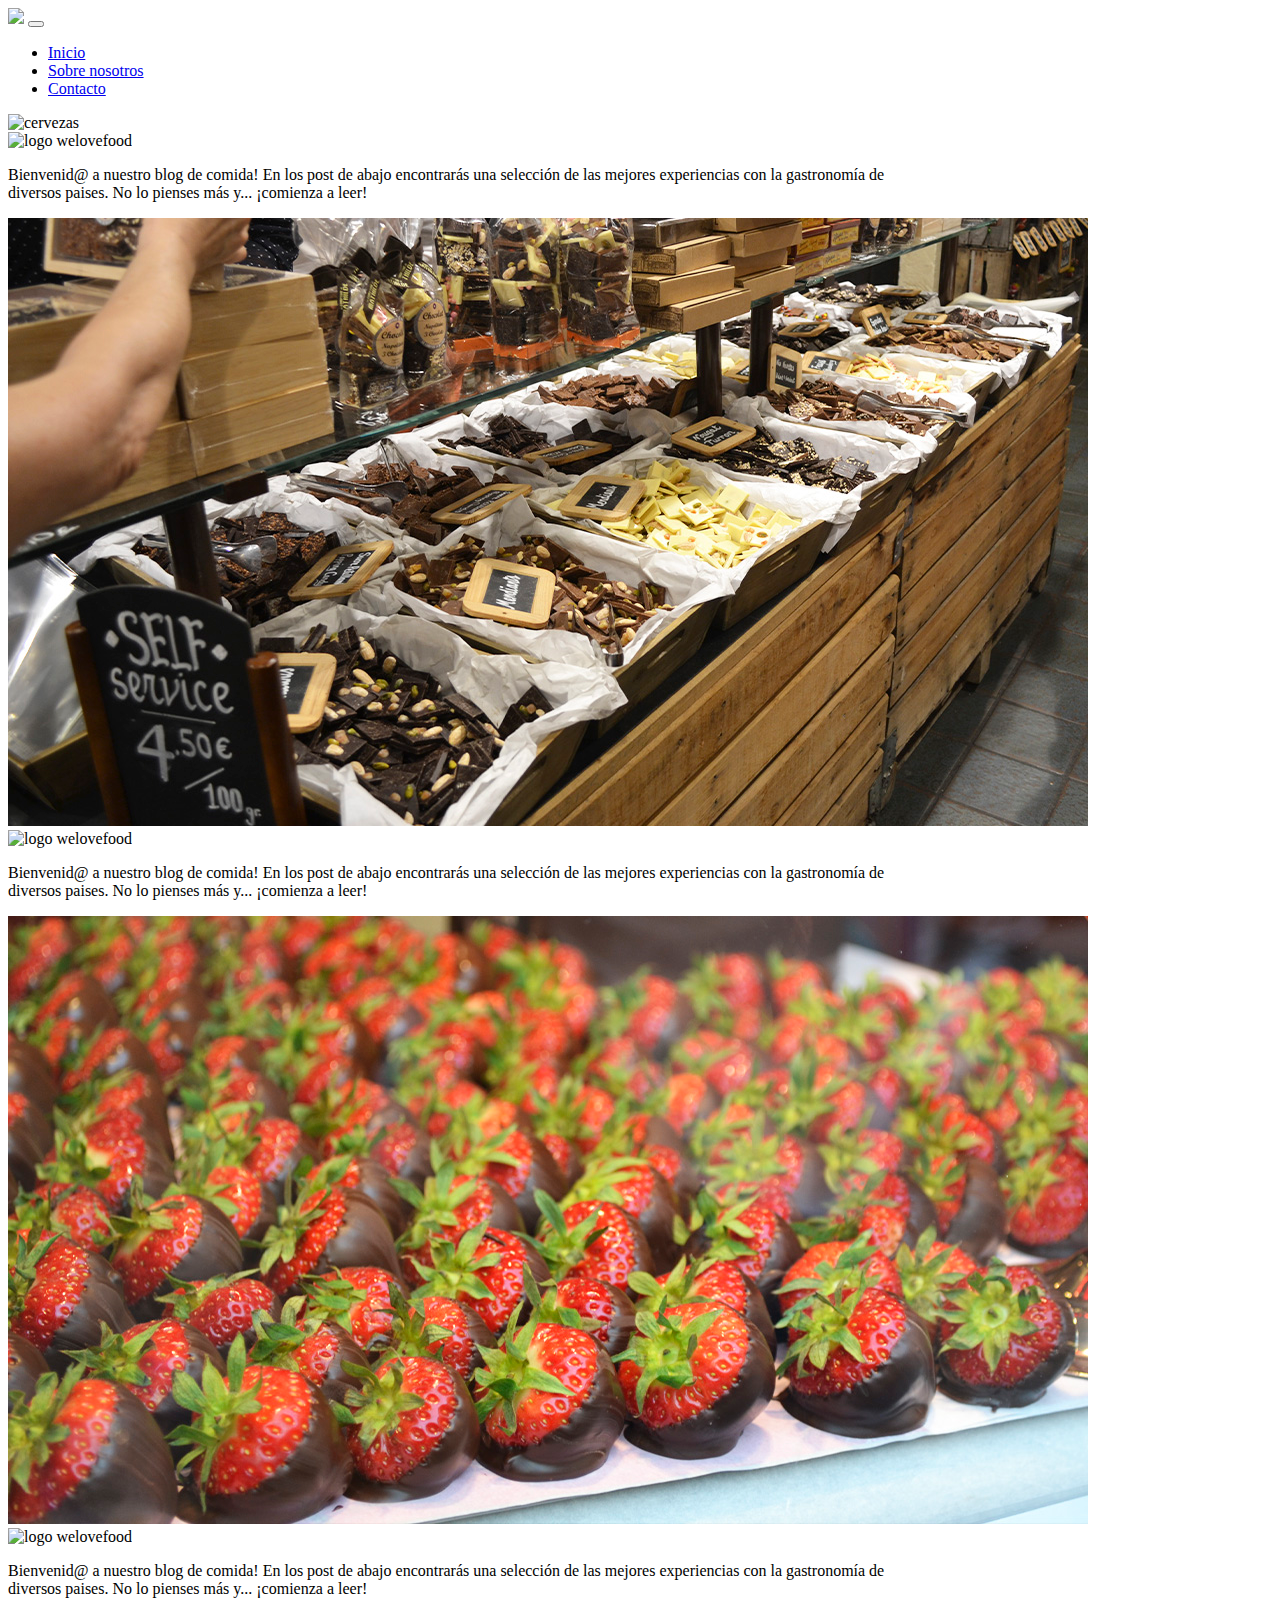
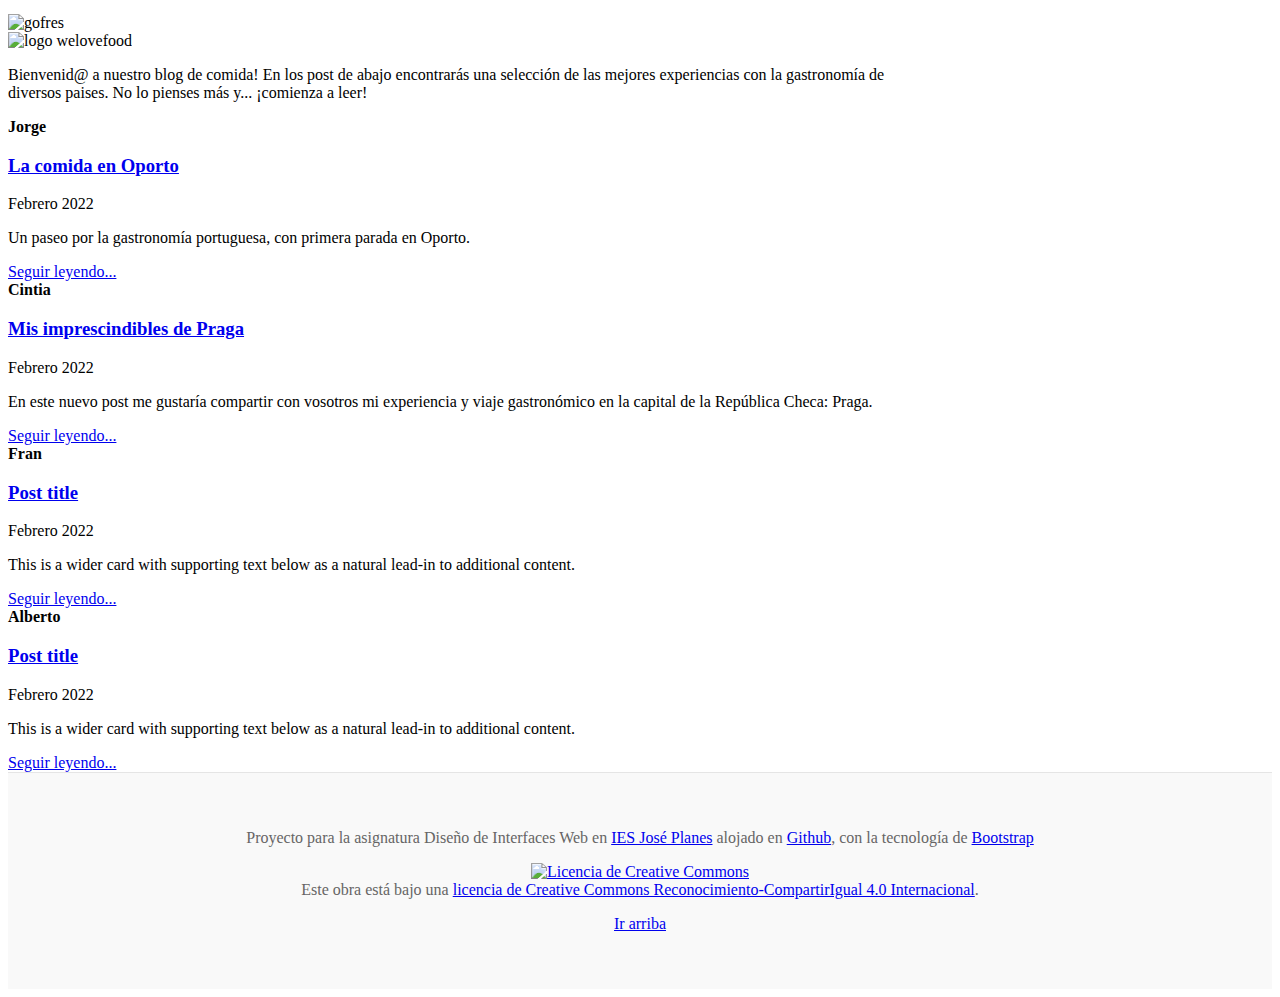
==== index.html @ d5ee6397 "Update index.html" ====
<!DOCTYPE html>
<html lang="es">
  <head>
    <meta charset="UTF-8" />
    <meta http-equiv="X-UA-Compatible" content="IE=edge" />
    <meta name="viewport" content="width=device-width, initial-scale=1.0" />
    <link rel="shortcut icon" href="./favicon.ico" type="image/x-icon" />
    <title>Inicio - We Love Food ❤</title>

    <!-- BOOTSTRAP CSS -->
    <link rel="stylesheet" href="./assets/bootstrap/css/bootstrap.min.css" />

    <!-- BOOSTRAP JS -->
    <script defer src="./assets/bootstrap/js/bootstrap.bundle.min.js"></script>

    <!-- CUSTOM CSS -->
    <link rel="stylesheet" href="./assets/css/style.css" />

    <!-- CUSTOM JS -->
    <script defer src="./assets/js/app.js"></script>
  </head>
  <body>
    <nav class="navbar navbar-expand-lg navbar-light bg-light">
      <div class="container-fluid">
        <a href="./index.html" class="navbar-left mx-2"><img src="./assets/img/minimalist_logo.svg" class="navlogo" /></a>
        <button
          class="navbar-toggler"
          type="button"
          data-bs-toggle="collapse"
          data-bs-target="#navbarSupportedContent"
          aria-controls="navbarSupportedContent"
          aria-expanded="false"
          aria-label="Toggle navigation"
        >
          <span class="navbar-toggler-icon"></span>
        </button>
        <div class="collapse navbar-collapse" id="navbarSupportedContent">
          <ul class="navbar-nav me-auto mb-2 mb-lg-0">
            <li class="nav-item">
              <a class="nav-link active" href="./index.html">Inicio</a>
            </li>
            <li class="nav-item">
              <a class="nav-link" href="./about.html">Sobre nosotros</a>
            </li>
            <li class="nav-item">
              <a class="nav-link" href="./contact.html">Contacto</a>
            </li>
          </ul>
        </div>
      </div>
    </nav>

    <div class="container mt-4">
       <!--CAROUSEL IMÁGENES -->
      <div id="carouselExampleCaptions" class="carousel slide" data-bs-ride="carousel">
        <div class="carousel-inner">
          <div class="carousel-item active">
            <img src="./assets/img/inicio/cervezas.jpg" class="d-block w-100" alt="cervezas">
            <div class="carousel-caption d-none d-md-block text-center">
              <img src="./assets/img/logo_blanco.png" alt="logo welovefood" width="500">
              <p class="text-start">Bienvenid@ a nuestro blog de comida! En los post de abajo encontrarás una selección de las mejores experiencias con la
                gastronomía de diversos paises. No lo pienses más y... ¡comienza a leer!</p>
            </div>
          </div>
          <div class="carousel-item">
            <img src="./assets/img/inicio/chocolate.jpg" class="d-block w-100" alt="chocolate">
            <div class="carousel-caption d-none d-md-block text-start">    
              <img src="./assets/img/logo_blanco.png" alt="logo welovefood" width="500" class="text-center">
              <p>Bienvenid@ a nuestro blog de comida! En los post de abajo encontrarás una selección de las mejores experiencias con la
                gastronomía de diversos paises. No lo pienses más y... ¡comienza a leer!</p>
            </div>
          </div>
          <div class="carousel-item">
            <img src="./assets/img/inicio/fresas.jpg" class="d-block w-100" alt="fresas con chocolate">
            <div class="carousel-caption d-none d-md-block text-start">             
              <img src="./assets/img/logo_blanco.png" alt="logo welovefood" width="500" class="text-center">
              <p>Bienvenid@ a nuestro blog de comida! En los post de abajo encontrarás una selección de las mejores experiencias con la
                gastronomía de diversos paises. No lo pienses más y... ¡comienza a leer!</p>
            </div>
          </div>
          <div class="carousel-item">
            <img src="./assets/img/inicio/gofres.jpg" class="d-block w-100" alt="gofres">
            <div class="carousel-caption d-none d-md-block text-start">
              <img src="./assets/img/logo_blanco.png" alt="logo welovefood" width="500" class="text-center">
              <p>Bienvenid@ a nuestro blog de comida! En los post de abajo encontrarás una selección de las mejores experiencias con la
                gastronomía de diversos paises. No lo pienses más y... ¡comienza a leer!</p>
            </div>
          </div>
        </div>
      </div>

      <div class="row mt-4">
        <div class="col-md-6">
          <div class="card flex-md-row mb-4 box-shadow h-md-250">
            <div class="card-body d-flex flex-column align-items-start">
              <strong class="d-inline-block mb-2 text-primary">Jorge</strong>
              <h3 class="mb-0">
                <a class="text-dark" href="./post-jorge.html">La comida en Oporto</a>
              </h3>
              <div class="mb-1 text-muted">Febrero 2022</div>
              <p class="card-text mb-auto">Un paseo por la gastronomía portuguesa, con primera parada en Oporto.</p>
              <a href="./post-jorge.html">Seguir leyendo...</a>
            </div>
          </div>
        </div>

        <div class="col-md-6">
          <div class="card flex-md-row mb-4 box-shadow h-md-250">
            <div class="card-body d-flex flex-column align-items-start">
              <strong class="d-inline-block mb-2 text-primary">Cintia</strong>
              <h3 class="mb-0">
                <a class="text-dark" href="./post-cintia.html">Mis imprescindibles de Praga</a>
              </h3>
              <div class="mb-1 text-muted">Febrero 2022</div>
              <p class="card-text mb-auto">
                 En este nuevo post me gustaría compartir con vosotros mi experiencia y viaje gastronómico en la capital de la República Checa: Praga. 
              </p>
              <a href="./post-cintia.html">Seguir leyendo...</a>
            </div>
          </div>
        </div>

        <div class="col-md-6">
          <div class="card flex-md-row mb-4 box-shadow h-md-250">
            <div class="card-body d-flex flex-column align-items-start">
              <strong class="d-inline-block mb-2 text-primary">Fran</strong>
              <h3 class="mb-0">
                <a class="text-dark" href="./post-template.html">Post title</a>
              </h3>
              <div class="mb-1 text-muted">Febrero 2022</div>
              <p class="card-text mb-auto">
                This is a wider card with supporting text below as a natural lead-in to additional content.
              </p>
              <a href="./post-template.html">Seguir leyendo...</a>
            </div>
          </div>
        </div>

        <div class="col-md-6">
          <div class="card flex-md-row mb-4 box-shadow h-md-250">
            <div class="card-body d-flex flex-column align-items-start">
              <strong class="d-inline-block mb-2 text-primary">Alberto</strong>
              <h3 class="mb-0">
                <a class="text-dark" href="./post-template.html">Post title</a>
              </h3>
              <div class="mb-1 text-muted">Febrero 2022</div>
              <p class="card-text mb-auto">
                This is a wider card with supporting text below as a natural lead-in to additional content.
              </p>
              <a href="./post-template.html">Seguir leyendo...</a>
            </div>
          </div>
        </div>
      </div>
    </div>

    <footer class="blog-footer mt-4">
      <p>
        Proyecto para la asignatura Diseño de Interfaces Web en
        <a href="https://www.iesjoseplanes.es/">IES José Planes</a> alojado en
        <a href="https://github.com/jorgegomezcarrillo/proyecto-design/">Github</a>, con la tecnología de
        <a href="https://getbootstrap.com/">Bootstrap</a>
      </p>
      <p>
        <a rel="license" href="http://creativecommons.org/licenses/by-sa/4.0/"
          ><img
            alt="Licencia de Creative Commons"
            style="border-width: 0"
            src="https://i.creativecommons.org/l/by-sa/4.0/80x15.png" /></a
        ><br />Este obra está bajo una
        <a rel="license" href="http://creativecommons.org/licenses/by-sa/4.0/"
          >licencia de Creative Commons Reconocimiento-CompartirIgual 4.0 Internacional</a
        >.
      </p>
      <p>
        <a href="#">Ir arriba</a>
      </p>
    </footer>
  </body>
</html>
---- assets/css/style.css ----
.container {
  width: 900px;
}

.jumbotron {
  padding: 4rem 2rem;
  background-color: #e9ecef;
}

.blog-footer {
  padding: 2.5rem 0;
  color: #666565;
  text-align: center;
  background-color: #f9f9f9;
  border-top: 0.05rem solid #e5e5e5;
}

.map-container {
  overflow: hidden;
  padding-bottom: 56.25%;
  position: relative;
  height: 0;
}
.map-container iframe {
  left: 0;
  top: 0;
  height: 100%;
  width: 100%;
  position: absolute;
}

.img-post {
  display: block;
  margin-left: auto;
  margin-right: auto;
  width: 100%;
  margin-top: 1.2em;
  margin-bottom: 1.2em;
}
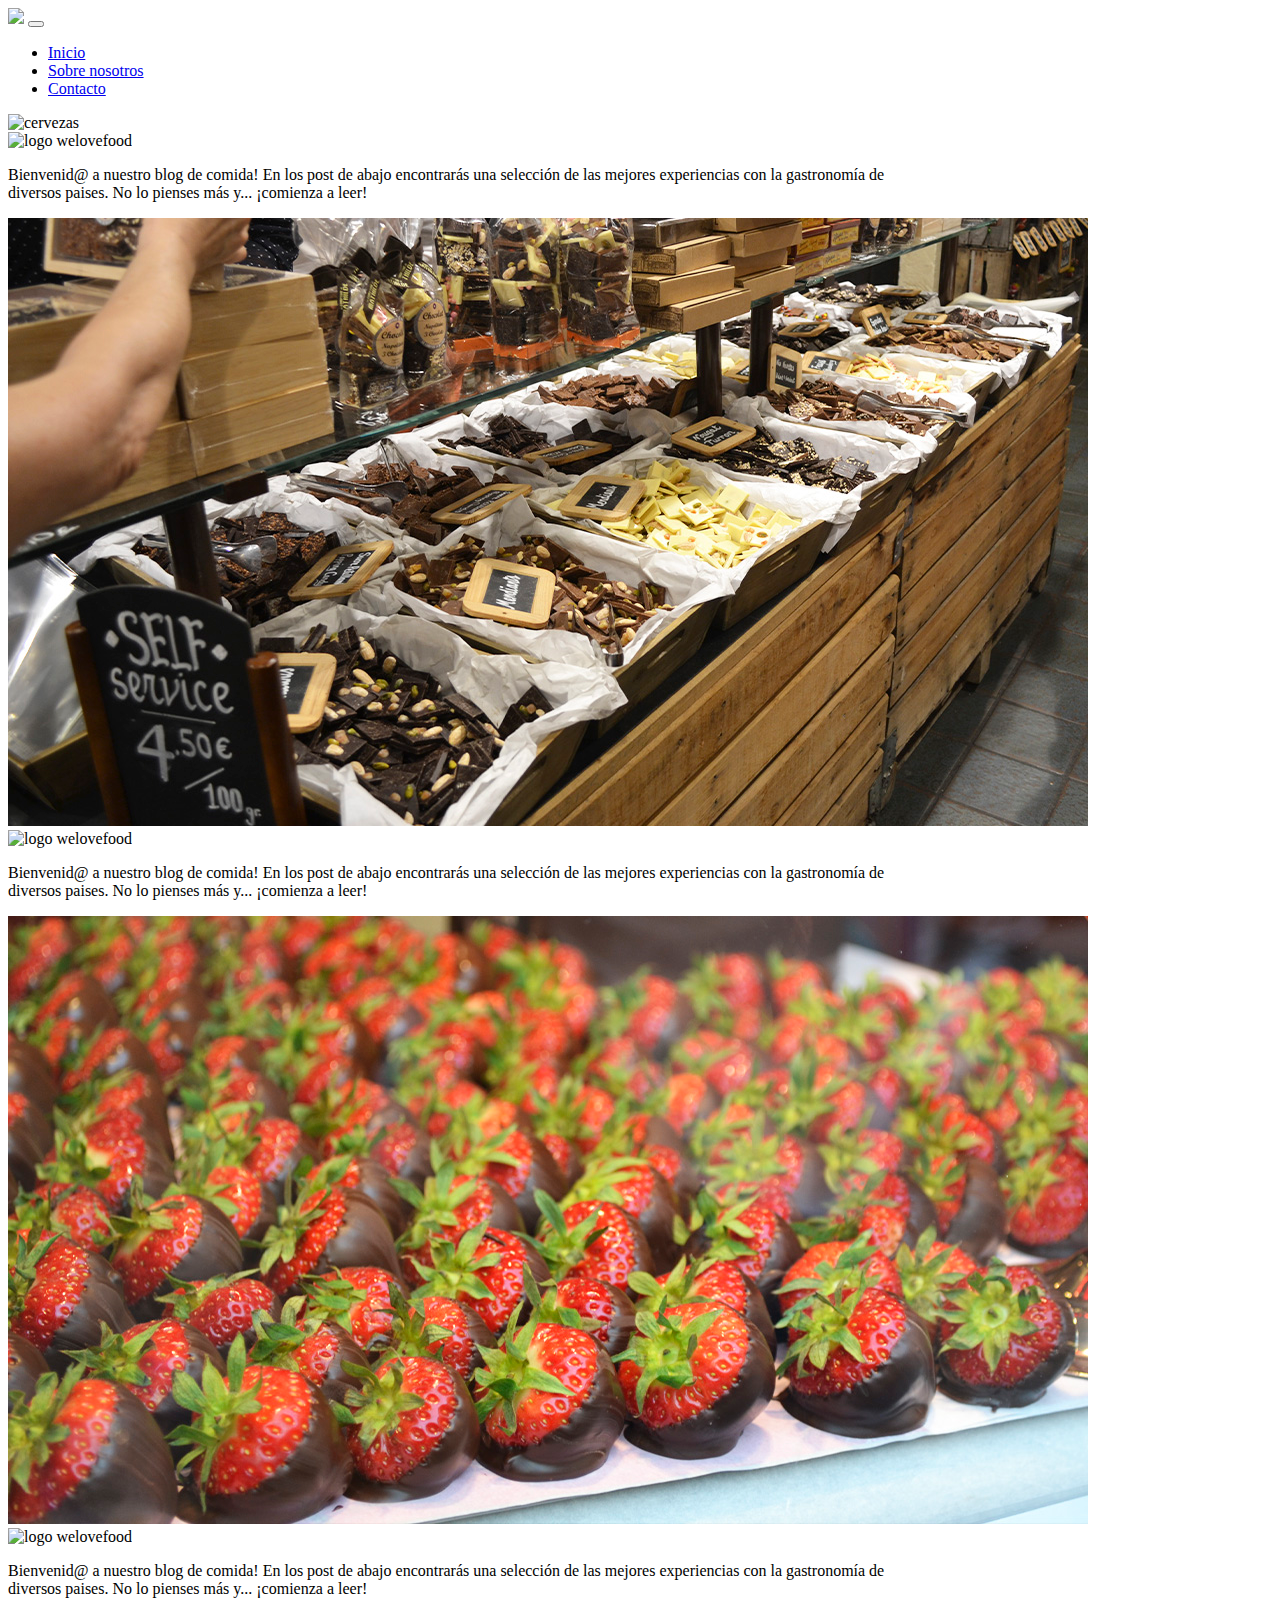
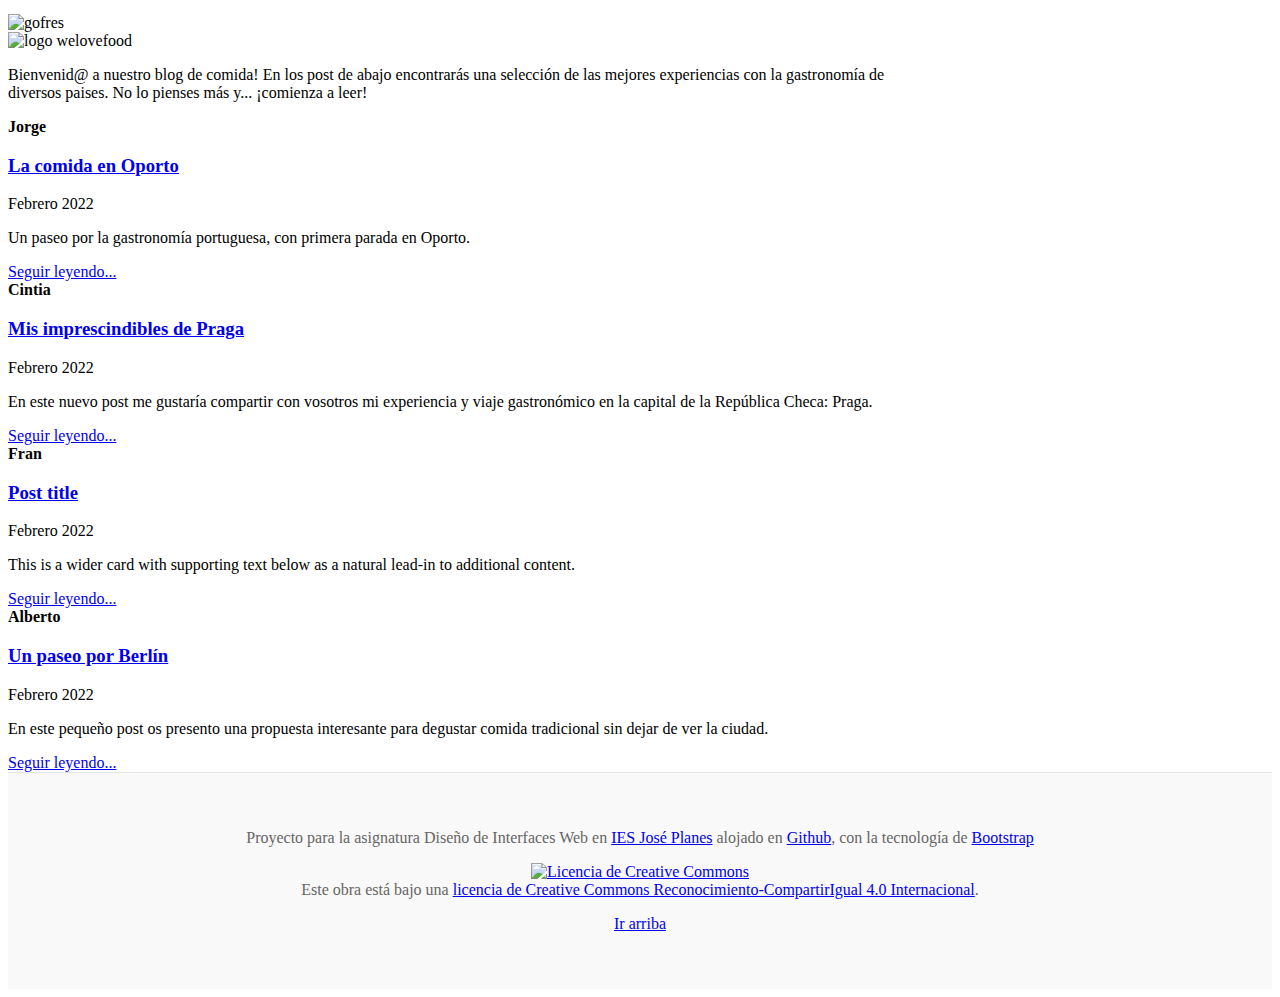
==== commit e633839f: "Update index.html" ====
--- a/index.html
+++ b/index.html
@@ -64,25 +64,25 @@
           </div>
           <div class="carousel-item">
             <img src="./assets/img/inicio/chocolate.jpg" class="d-block w-100" alt="chocolate">
-            <div class="carousel-caption d-none d-md-block text-start">    
+            <div class="carousel-caption d-none d-md-block text-center">    
               <img src="./assets/img/logo_blanco.png" alt="logo welovefood" width="500" class="text-center">
-              <p>Bienvenid@ a nuestro blog de comida! En los post de abajo encontrarás una selección de las mejores experiencias con la
+              <p class="text-start">Bienvenid@ a nuestro blog de comida! En los post de abajo encontrarás una selección de las mejores experiencias con la
                 gastronomía de diversos paises. No lo pienses más y... ¡comienza a leer!</p>
             </div>
           </div>
           <div class="carousel-item">
             <img src="./assets/img/inicio/fresas.jpg" class="d-block w-100" alt="fresas con chocolate">
-            <div class="carousel-caption d-none d-md-block text-start">             
+            <div class="carousel-caption d-none d-md-block text-center">             
               <img src="./assets/img/logo_blanco.png" alt="logo welovefood" width="500" class="text-center">
-              <p>Bienvenid@ a nuestro blog de comida! En los post de abajo encontrarás una selección de las mejores experiencias con la
+              <p class="text-start">Bienvenid@ a nuestro blog de comida! En los post de abajo encontrarás una selección de las mejores experiencias con la
                 gastronomía de diversos paises. No lo pienses más y... ¡comienza a leer!</p>
             </div>
           </div>
           <div class="carousel-item">
             <img src="./assets/img/inicio/gofres.jpg" class="d-block w-100" alt="gofres">
-            <div class="carousel-caption d-none d-md-block text-start">
+            <div class="carousel-caption d-none d-md-block text-center">
               <img src="./assets/img/logo_blanco.png" alt="logo welovefood" width="500" class="text-center">
-              <p>Bienvenid@ a nuestro blog de comida! En los post de abajo encontrarás una selección de las mejores experiencias con la
+              <p class="text-start">Bienvenid@ a nuestro blog de comida! En los post de abajo encontrarás una selección de las mejores experiencias con la
                 gastronomía de diversos paises. No lo pienses más y... ¡comienza a leer!</p>
             </div>
           </div>
@@ -141,13 +141,13 @@
             <div class="card-body d-flex flex-column align-items-start">
               <strong class="d-inline-block mb-2 text-primary">Alberto</strong>
               <h3 class="mb-0">
-                <a class="text-dark" href="./post-template.html">Post title</a>
+                <a class="text-dark" href="./post-alberto.html">Un paseo por Berlín</a>
               </h3>
               <div class="mb-1 text-muted">Febrero 2022</div>
               <p class="card-text mb-auto">
-                This is a wider card with supporting text below as a natural lead-in to additional content.
+               En este pequeño post os presento una propuesta interesante para degustar comida tradicional sin dejar de ver la ciudad.
               </p>
-              <a href="./post-template.html">Seguir leyendo...</a>
+              <a href="./post-alberto.html">Seguir leyendo...</a>
             </div>
           </div>
         </div>
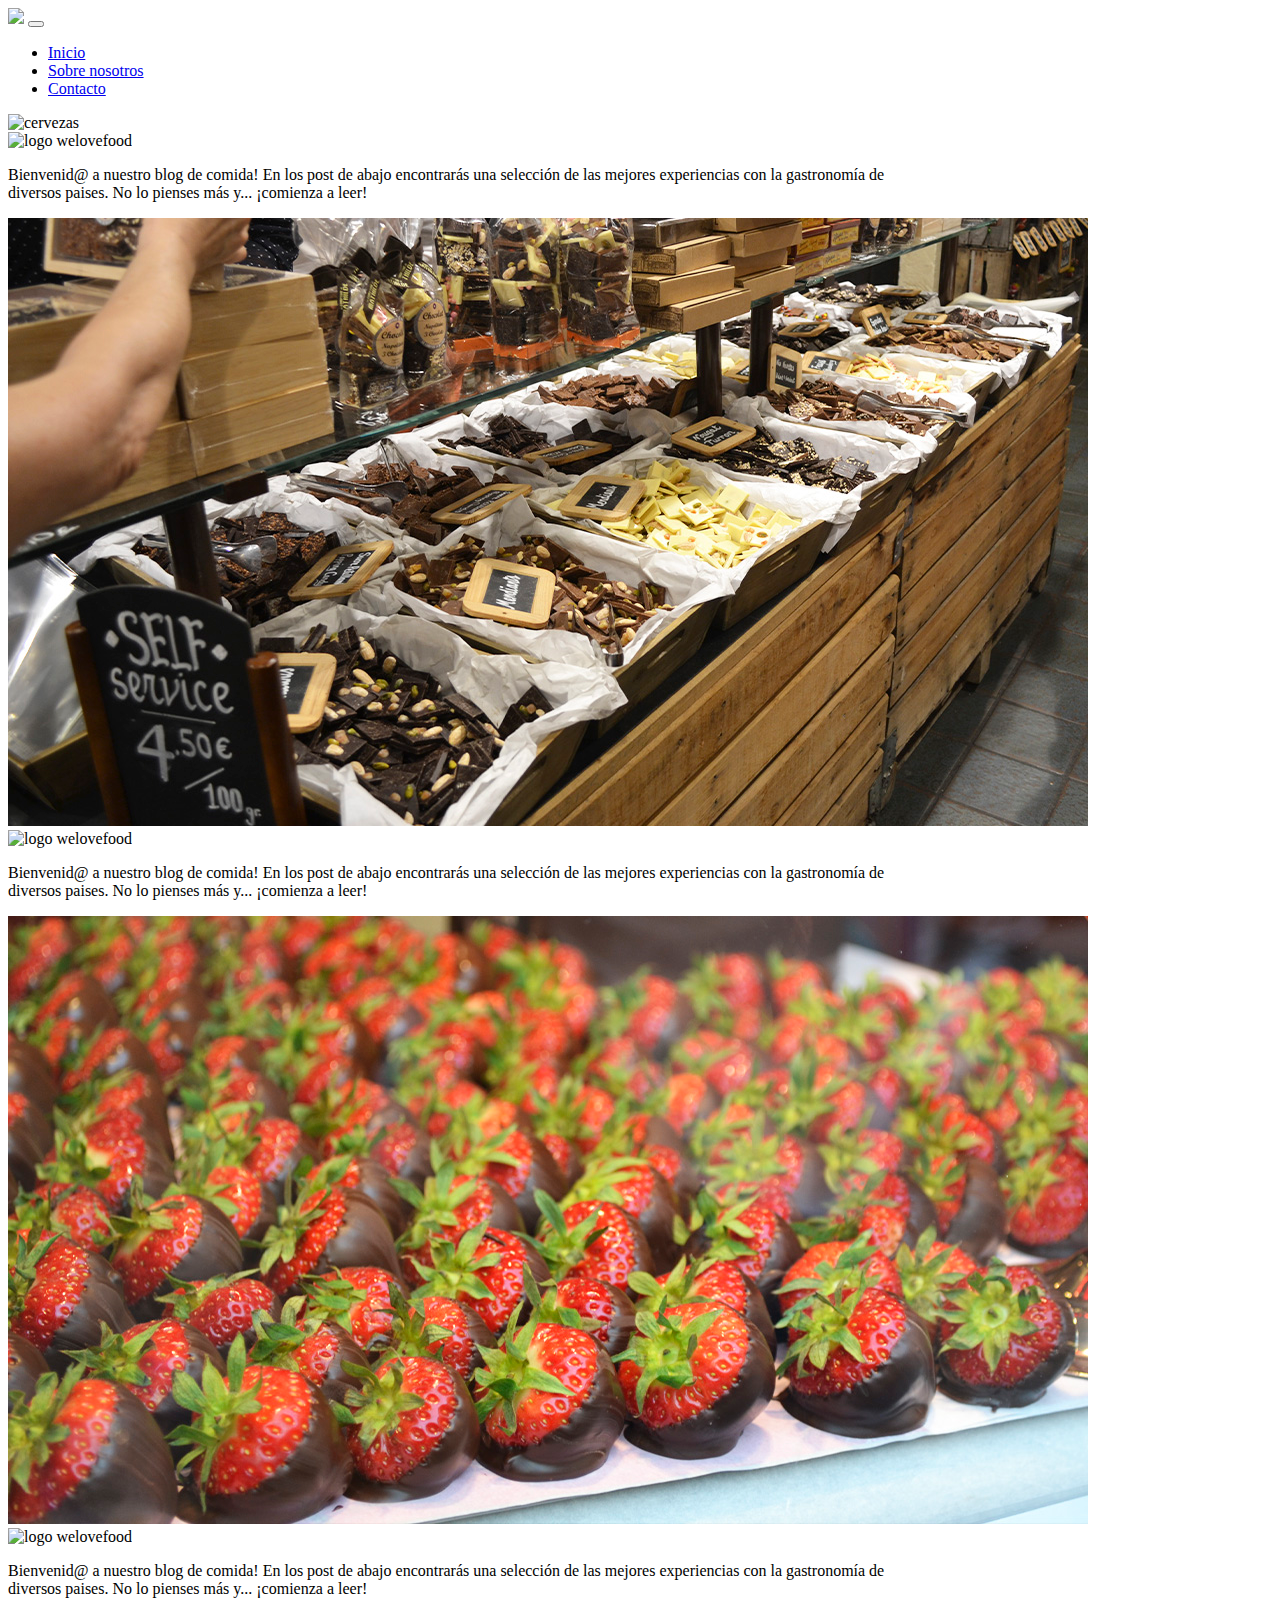
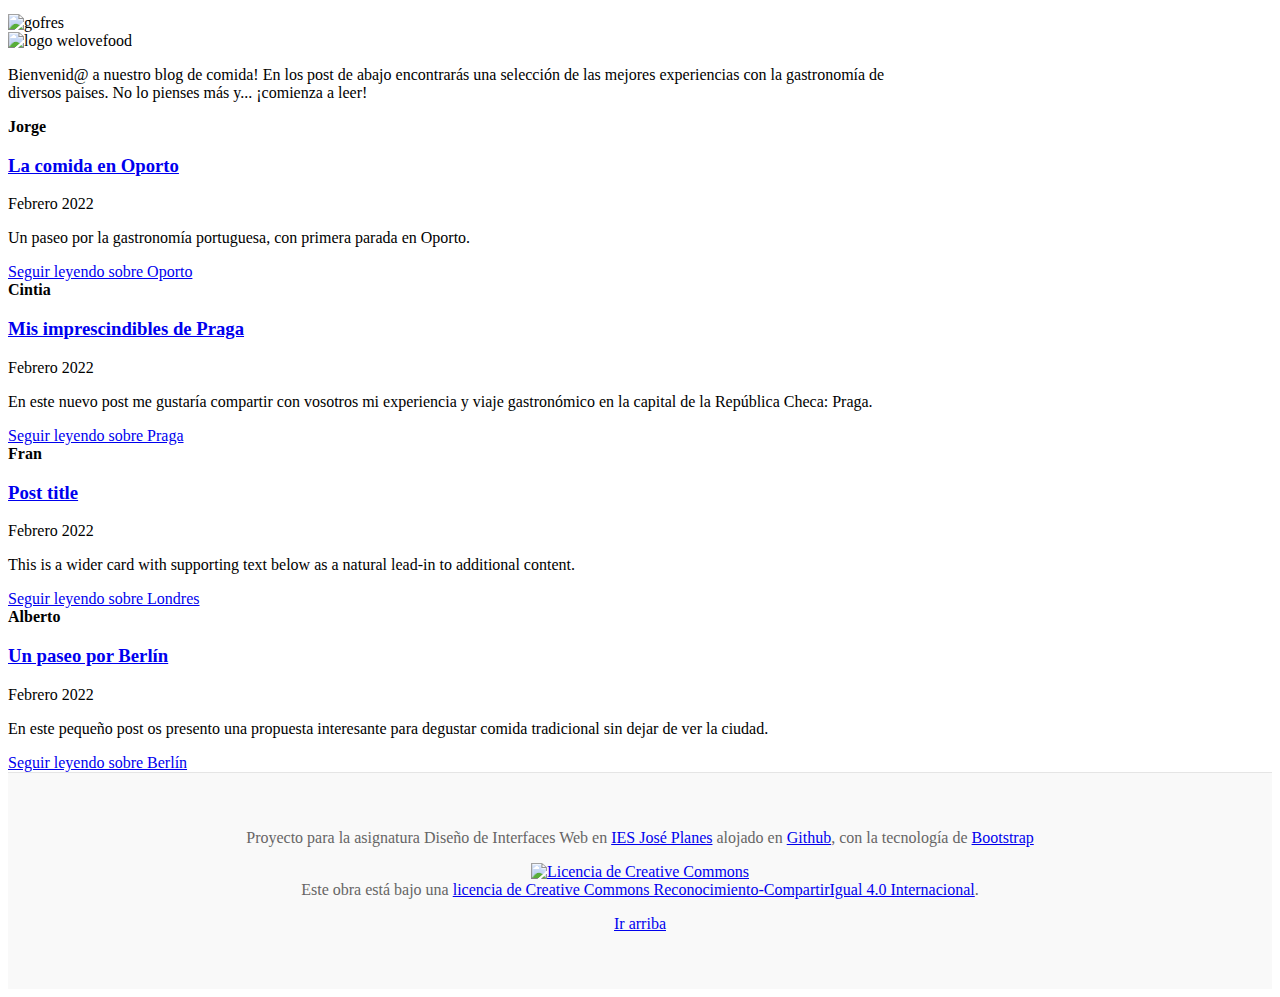
==== commit 84402daa: "Update index.html" ====
--- a/index.html
+++ b/index.html
@@ -99,7 +99,7 @@
               </h3>
               <div class="mb-1 text-muted">Febrero 2022</div>
               <p class="card-text mb-auto">Un paseo por la gastronomía portuguesa, con primera parada en Oporto.</p>
-              <a href="./post-jorge.html">Seguir leyendo...</a>
+              <a href="./post-jorge.html">Seguir leyendo sobre Oporto</a>
             </div>
           </div>
         </div>
@@ -115,7 +115,7 @@
               <p class="card-text mb-auto">
                  En este nuevo post me gustaría compartir con vosotros mi experiencia y viaje gastronómico en la capital de la República Checa: Praga. 
               </p>
-              <a href="./post-cintia.html">Seguir leyendo...</a>
+              <a href="./post-cintia.html">Seguir leyendo sobre Praga</a>
             </div>
           </div>
         </div>
@@ -131,7 +131,7 @@
               <p class="card-text mb-auto">
                 This is a wider card with supporting text below as a natural lead-in to additional content.
               </p>
-              <a href="./post-template.html">Seguir leyendo...</a>
+              <a href="./post-template.html">Seguir leyendo sobre Londres</a>
             </div>
           </div>
         </div>
@@ -147,7 +147,7 @@
               <p class="card-text mb-auto">
                En este pequeño post os presento una propuesta interesante para degustar comida tradicional sin dejar de ver la ciudad.
               </p>
-              <a href="./post-alberto.html">Seguir leyendo...</a>
+              <a href="./post-alberto.html">Seguir leyendo sobre Berlín</a>
             </div>
           </div>
         </div>
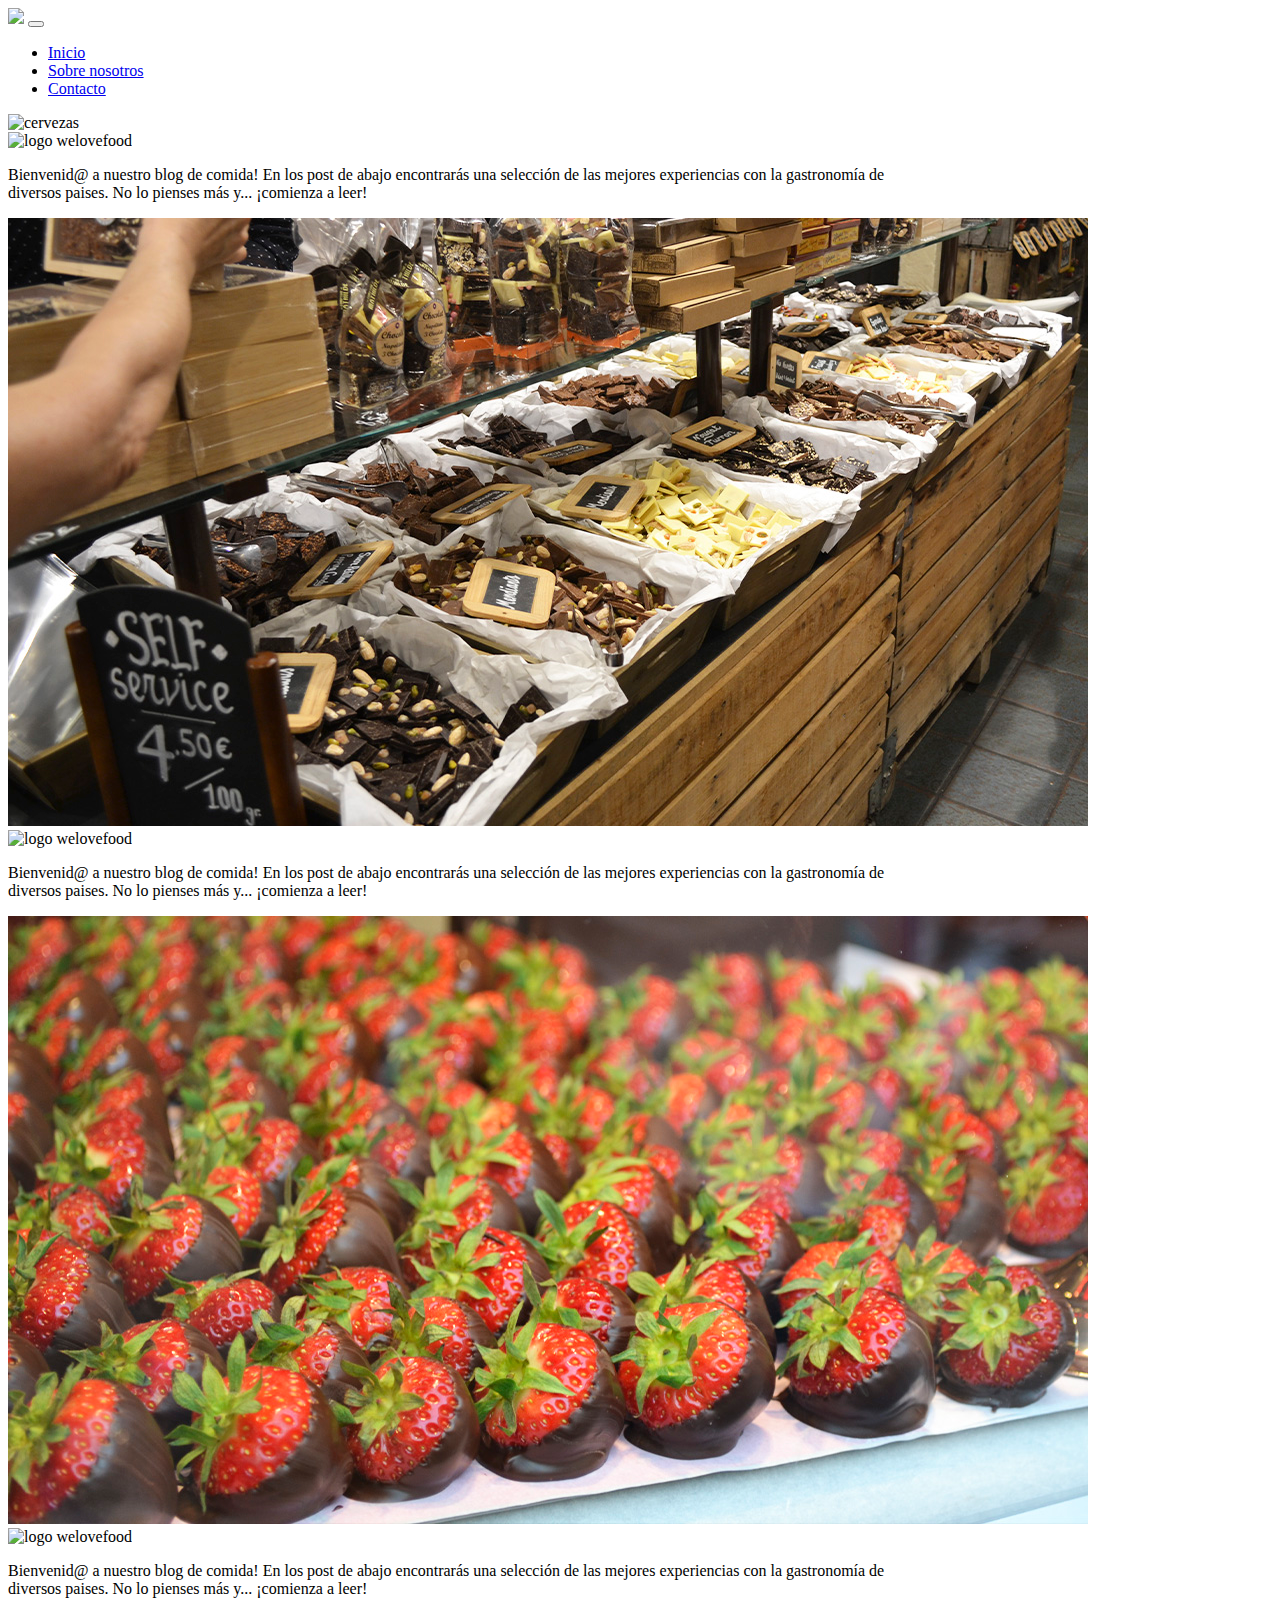
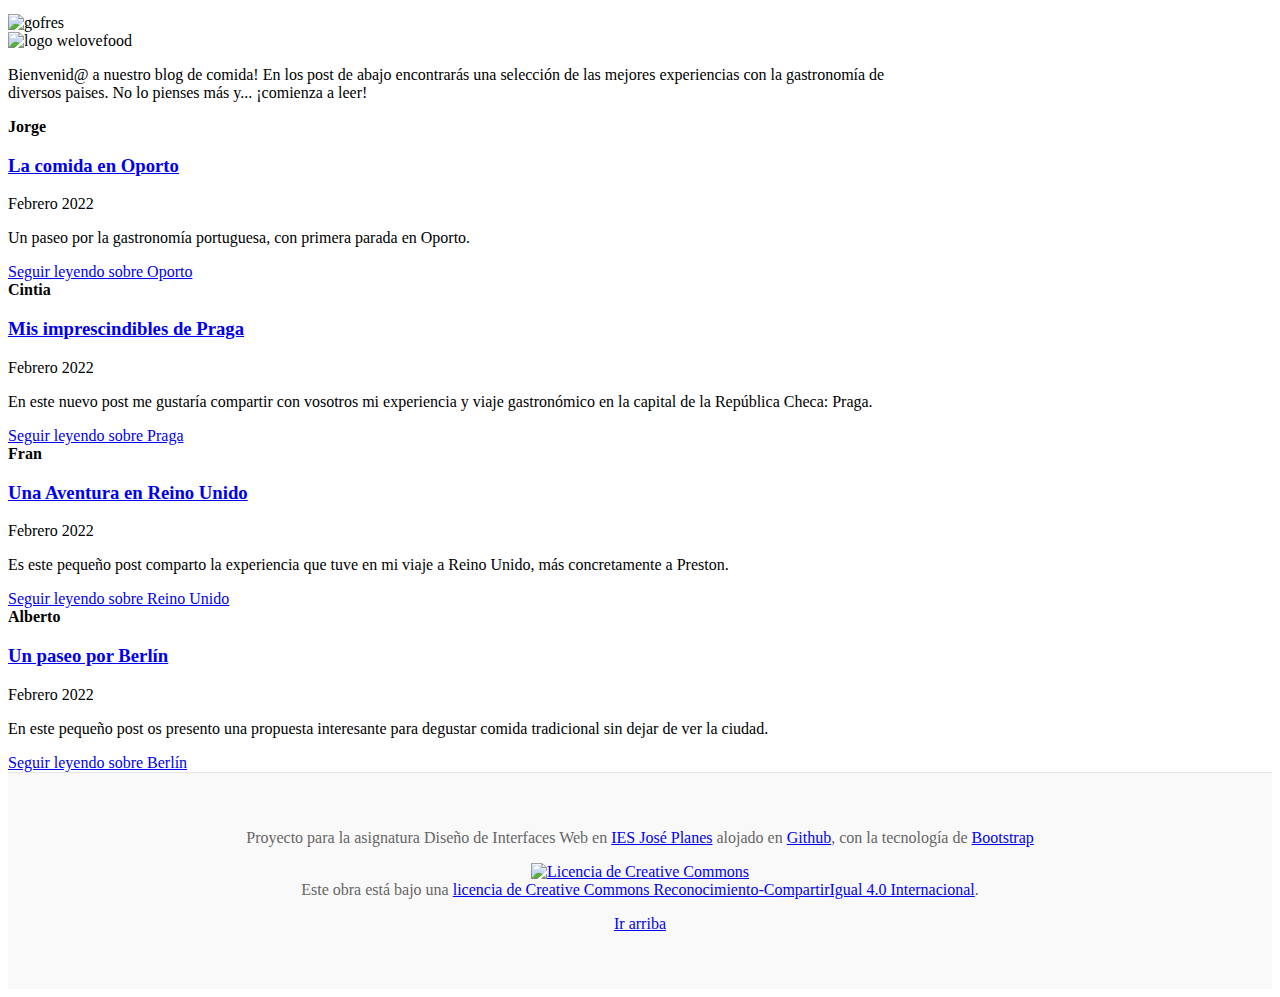
==== commit 46988e79: "Update index.html" ====
--- a/index.html
+++ b/index.html
@@ -125,13 +125,13 @@
             <div class="card-body d-flex flex-column align-items-start">
               <strong class="d-inline-block mb-2 text-primary">Fran</strong>
               <h3 class="mb-0">
-                <a class="text-dark" href="./post-template.html">Post title</a>
+                <a class="text-dark" href="./post-template.html">Una Aventura en Reino Unido</a>
               </h3>
               <div class="mb-1 text-muted">Febrero 2022</div>
               <p class="card-text mb-auto">
-                This is a wider card with supporting text below as a natural lead-in to additional content.
+                Es este pequeño post comparto la experiencia que tuve en mi viaje a Reino Unido, más concretamente a Preston.
               </p>
-              <a href="./post-template.html">Seguir leyendo sobre Londres</a>
+              <a href="./post-template.html">Seguir leyendo sobre Reino Unido</a>
             </div>
           </div>
         </div>
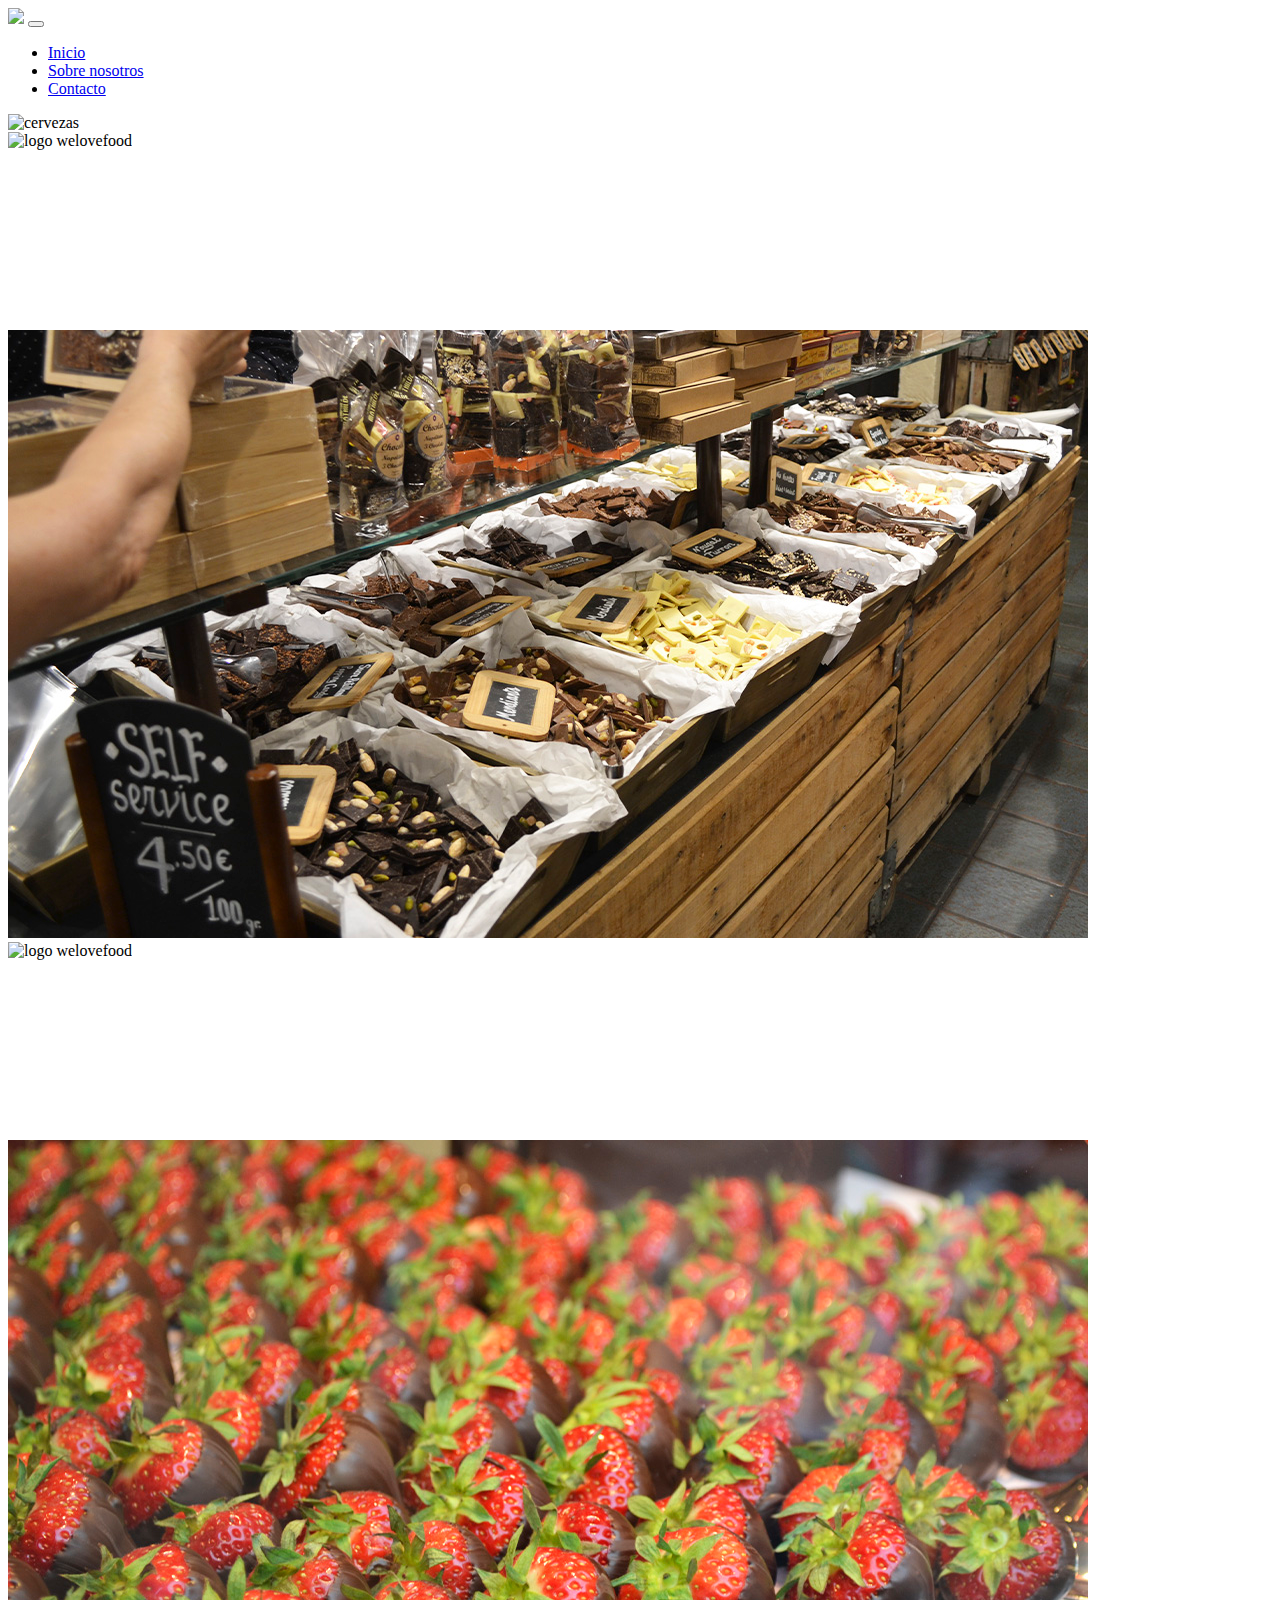
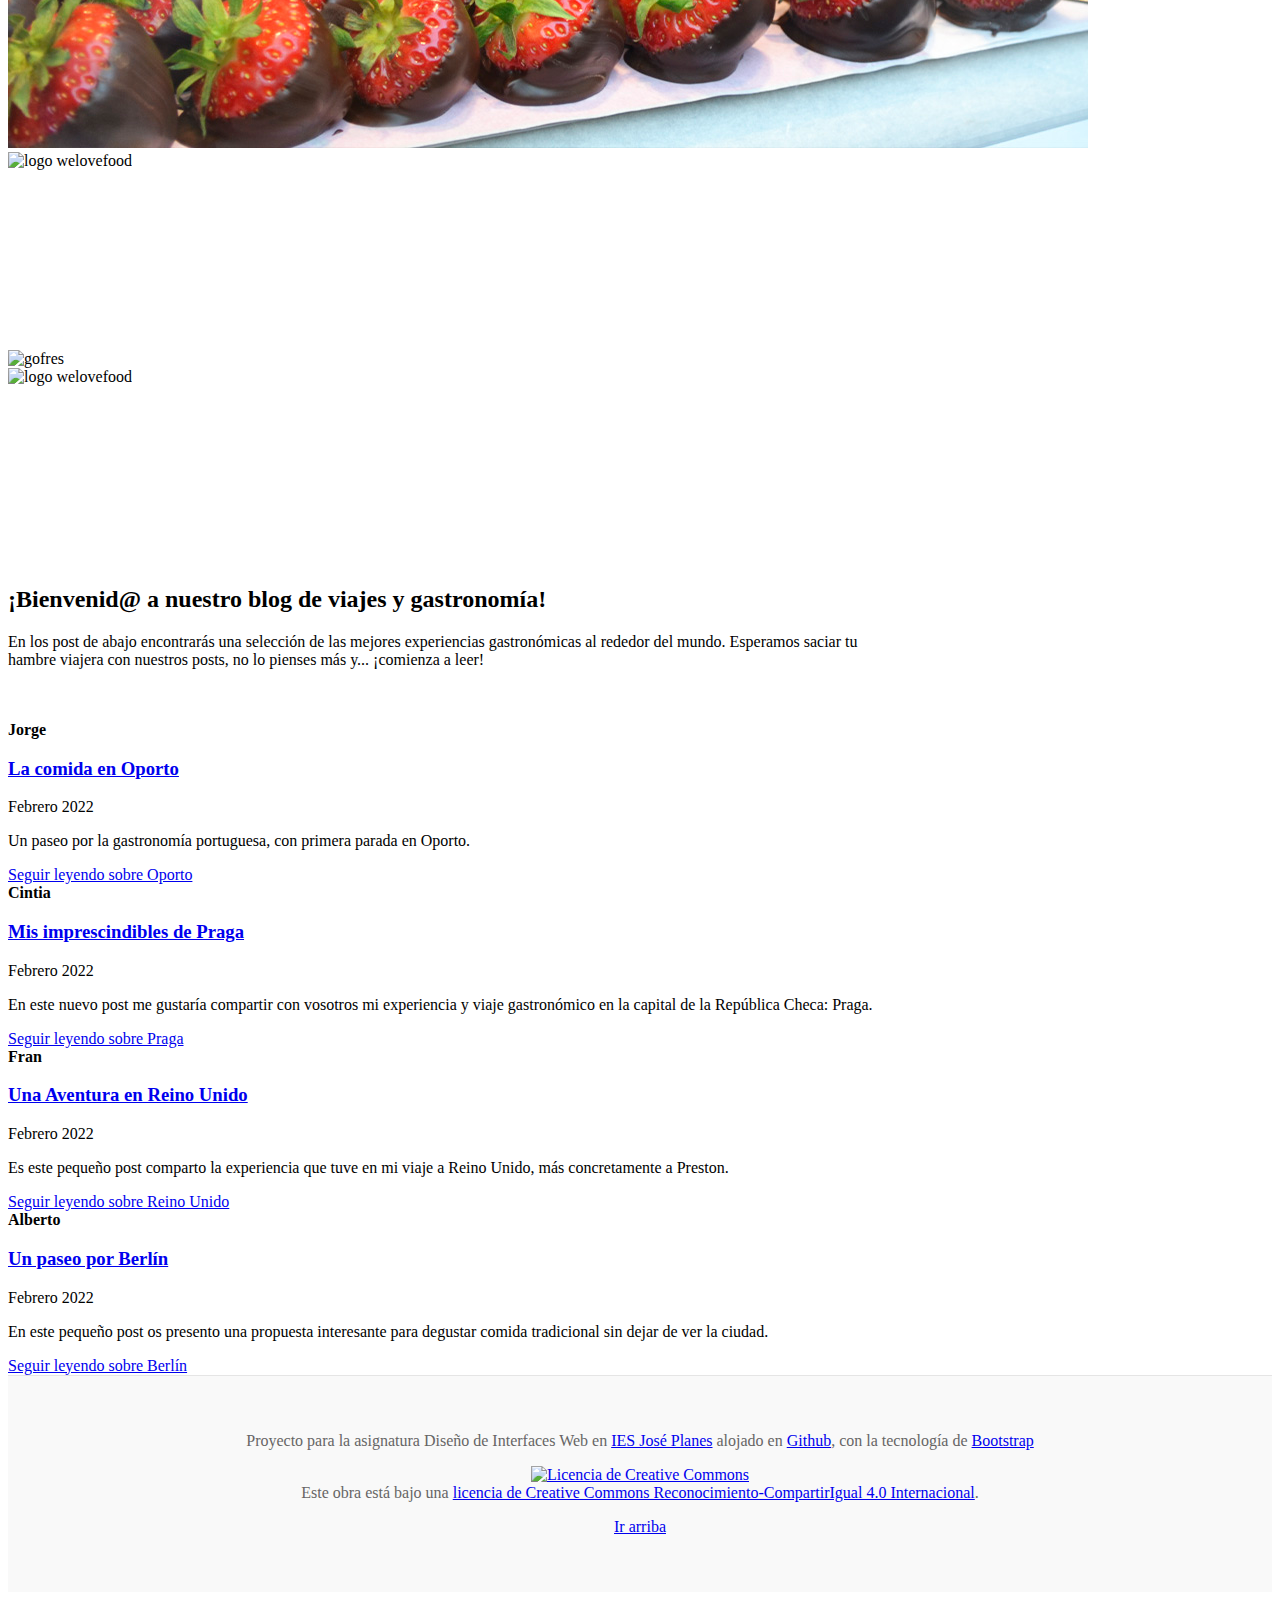
==== commit 2b7c366c: "Add files via upload" ====
--- a/index.html
+++ b/index.html
@@ -56,38 +56,39 @@
         <div class="carousel-inner">
           <div class="carousel-item active">
             <img src="./assets/img/inicio/cervezas.jpg" class="d-block w-100" alt="cervezas">
-            <div class="carousel-caption d-none d-md-block text-center">
-              <img src="./assets/img/logo_blanco.png" alt="logo welovefood" width="500">
-              <p class="text-start">Bienvenid@ a nuestro blog de comida! En los post de abajo encontrarás una selección de las mejores experiencias con la
-                gastronomía de diversos paises. No lo pienses más y... ¡comienza a leer!</p>
+            <div class="carousel-caption text-center ">
+              <img src="./assets/img/logo_blanco.png" alt="logo welovefood" width="500" style="margin-bottom: 20%;">
             </div>
           </div>
           <div class="carousel-item">
             <img src="./assets/img/inicio/chocolate.jpg" class="d-block w-100" alt="chocolate">
             <div class="carousel-caption d-none d-md-block text-center">    
-              <img src="./assets/img/logo_blanco.png" alt="logo welovefood" width="500" class="text-center">
-              <p class="text-start">Bienvenid@ a nuestro blog de comida! En los post de abajo encontrarás una selección de las mejores experiencias con la
-                gastronomía de diversos paises. No lo pienses más y... ¡comienza a leer!</p>
+              <img src="./assets/img/logo_blanco.png" alt="logo welovefood" width="500" class="text-center" style="margin-bottom: 20%;">
             </div>
           </div>
           <div class="carousel-item">
             <img src="./assets/img/inicio/fresas.jpg" class="d-block w-100" alt="fresas con chocolate">
             <div class="carousel-caption d-none d-md-block text-center">             
-              <img src="./assets/img/logo_blanco.png" alt="logo welovefood" width="500" class="text-center">
-              <p class="text-start">Bienvenid@ a nuestro blog de comida! En los post de abajo encontrarás una selección de las mejores experiencias con la
-                gastronomía de diversos paises. No lo pienses más y... ¡comienza a leer!</p>
+              <img src="./assets/img/logo_blanco.png" alt="logo welovefood" width="500" class="text-center" style="margin-bottom: 20%;">
             </div>
           </div>
           <div class="carousel-item">
             <img src="./assets/img/inicio/gofres.jpg" class="d-block w-100" alt="gofres">
             <div class="carousel-caption d-none d-md-block text-center">
-              <img src="./assets/img/logo_blanco.png" alt="logo welovefood" width="500" class="text-center">
-              <p class="text-start">Bienvenid@ a nuestro blog de comida! En los post de abajo encontrarás una selección de las mejores experiencias con la
-                gastronomía de diversos paises. No lo pienses más y... ¡comienza a leer!</p>
+              <img src="./assets/img/logo_blanco.png" alt="logo welovefood" width="500" class="text-center" style="margin-bottom: 20%;">
             </div>
           </div>
         </div>
       </div>
+
+      <div class="container text-center mt-5 ">
+        <h2> ¡Bienvenid@ a nuestro blog de viajes y gastronomía!</h2>
+        <p class="text-center">
+         En los post de abajo encontrarás una selección de las mejores experiencias gastronómicas al rededor del mundo. Esperamos saciar tu hambre viajera con nuestros posts, no lo pienses más y... ¡comienza a leer!          
+        </p>
+      </div>
+      
+      <br><br>
 
       <div class="row mt-4">
         <div class="col-md-6">
@@ -125,13 +126,13 @@
             <div class="card-body d-flex flex-column align-items-start">
               <strong class="d-inline-block mb-2 text-primary">Fran</strong>
               <h3 class="mb-0">
-                <a class="text-dark" href="./post-template.html">Una Aventura en Reino Unido</a>
+                <a class="text-dark" href="./post-fran.html">Una Aventura en Reino Unido</a>
               </h3>
               <div class="mb-1 text-muted">Febrero 2022</div>
               <p class="card-text mb-auto">
                 Es este pequeño post comparto la experiencia que tuve en mi viaje a Reino Unido, más concretamente a Preston.
               </p>
-              <a href="./post-template.html">Seguir leyendo sobre Reino Unido</a>
+              <a href="./post-fran.html">Seguir leyendo sobre Reino Unido</a>
             </div>
           </div>
         </div>
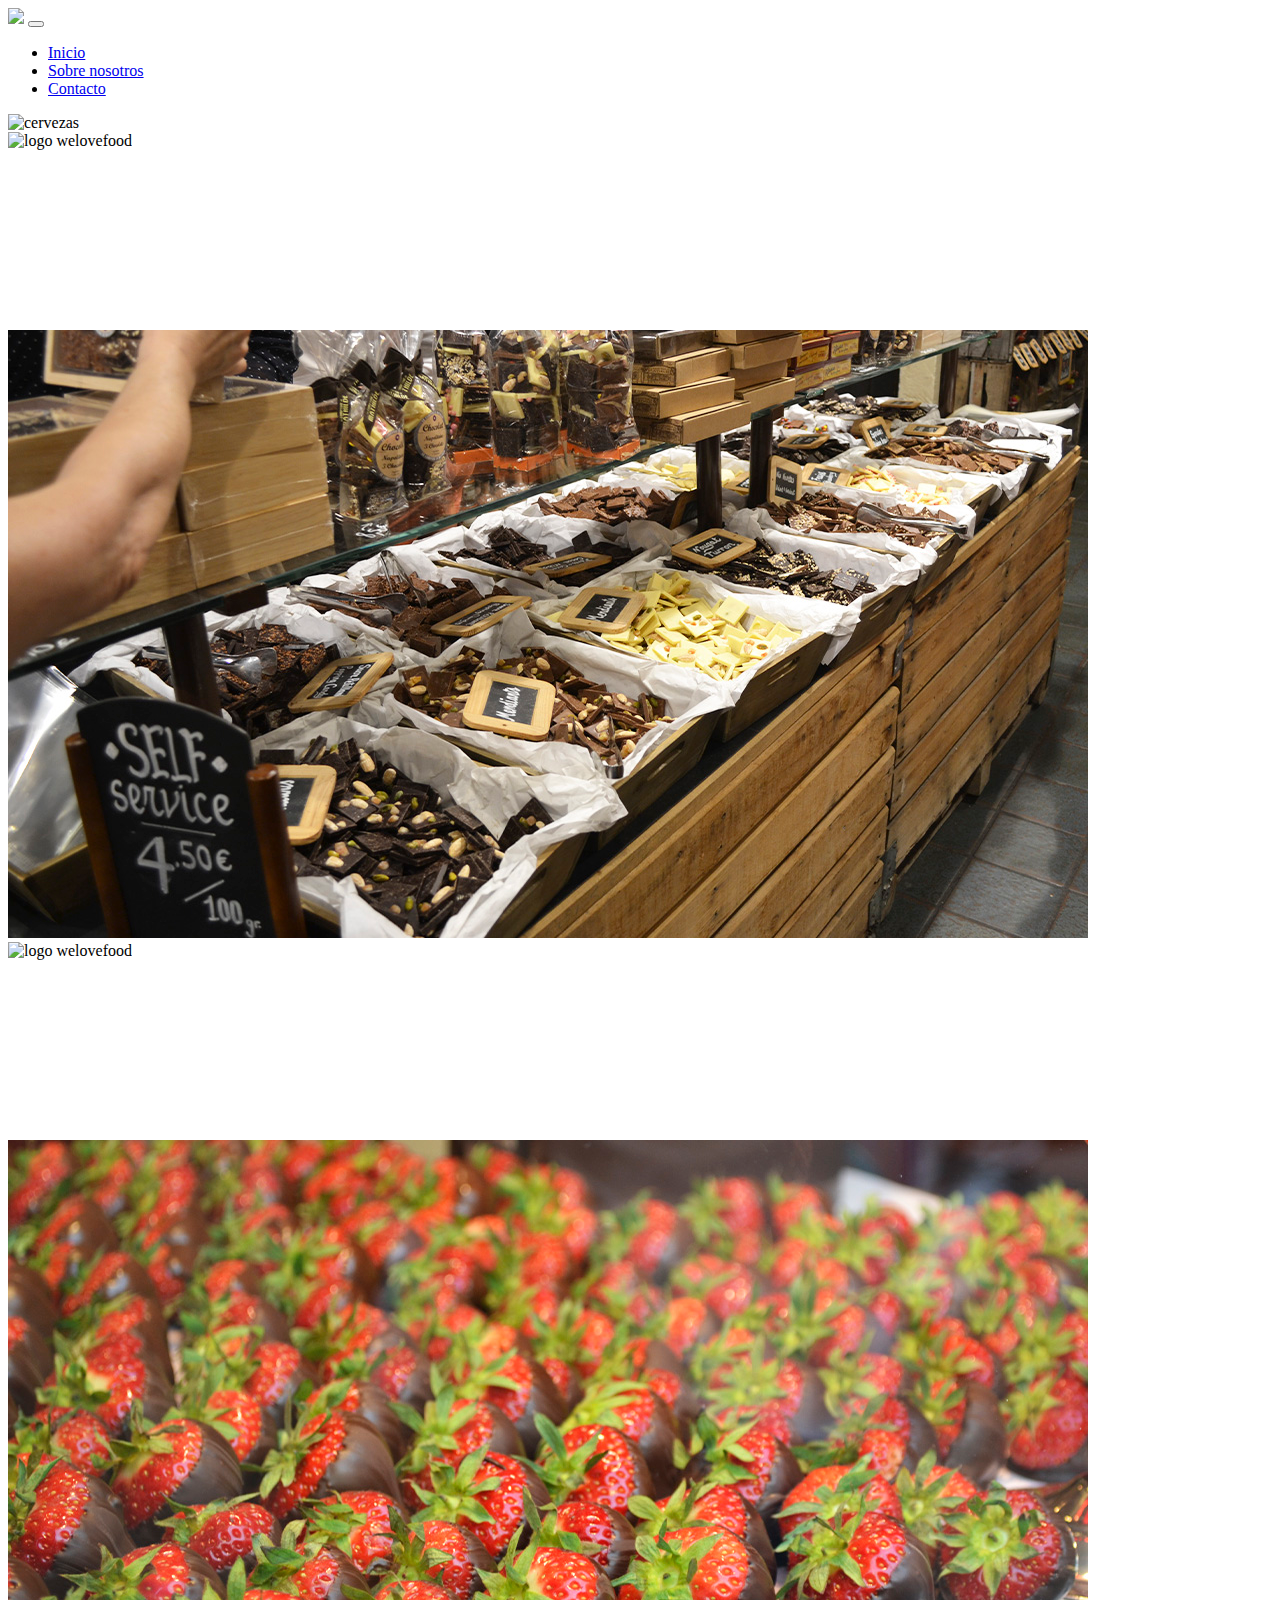
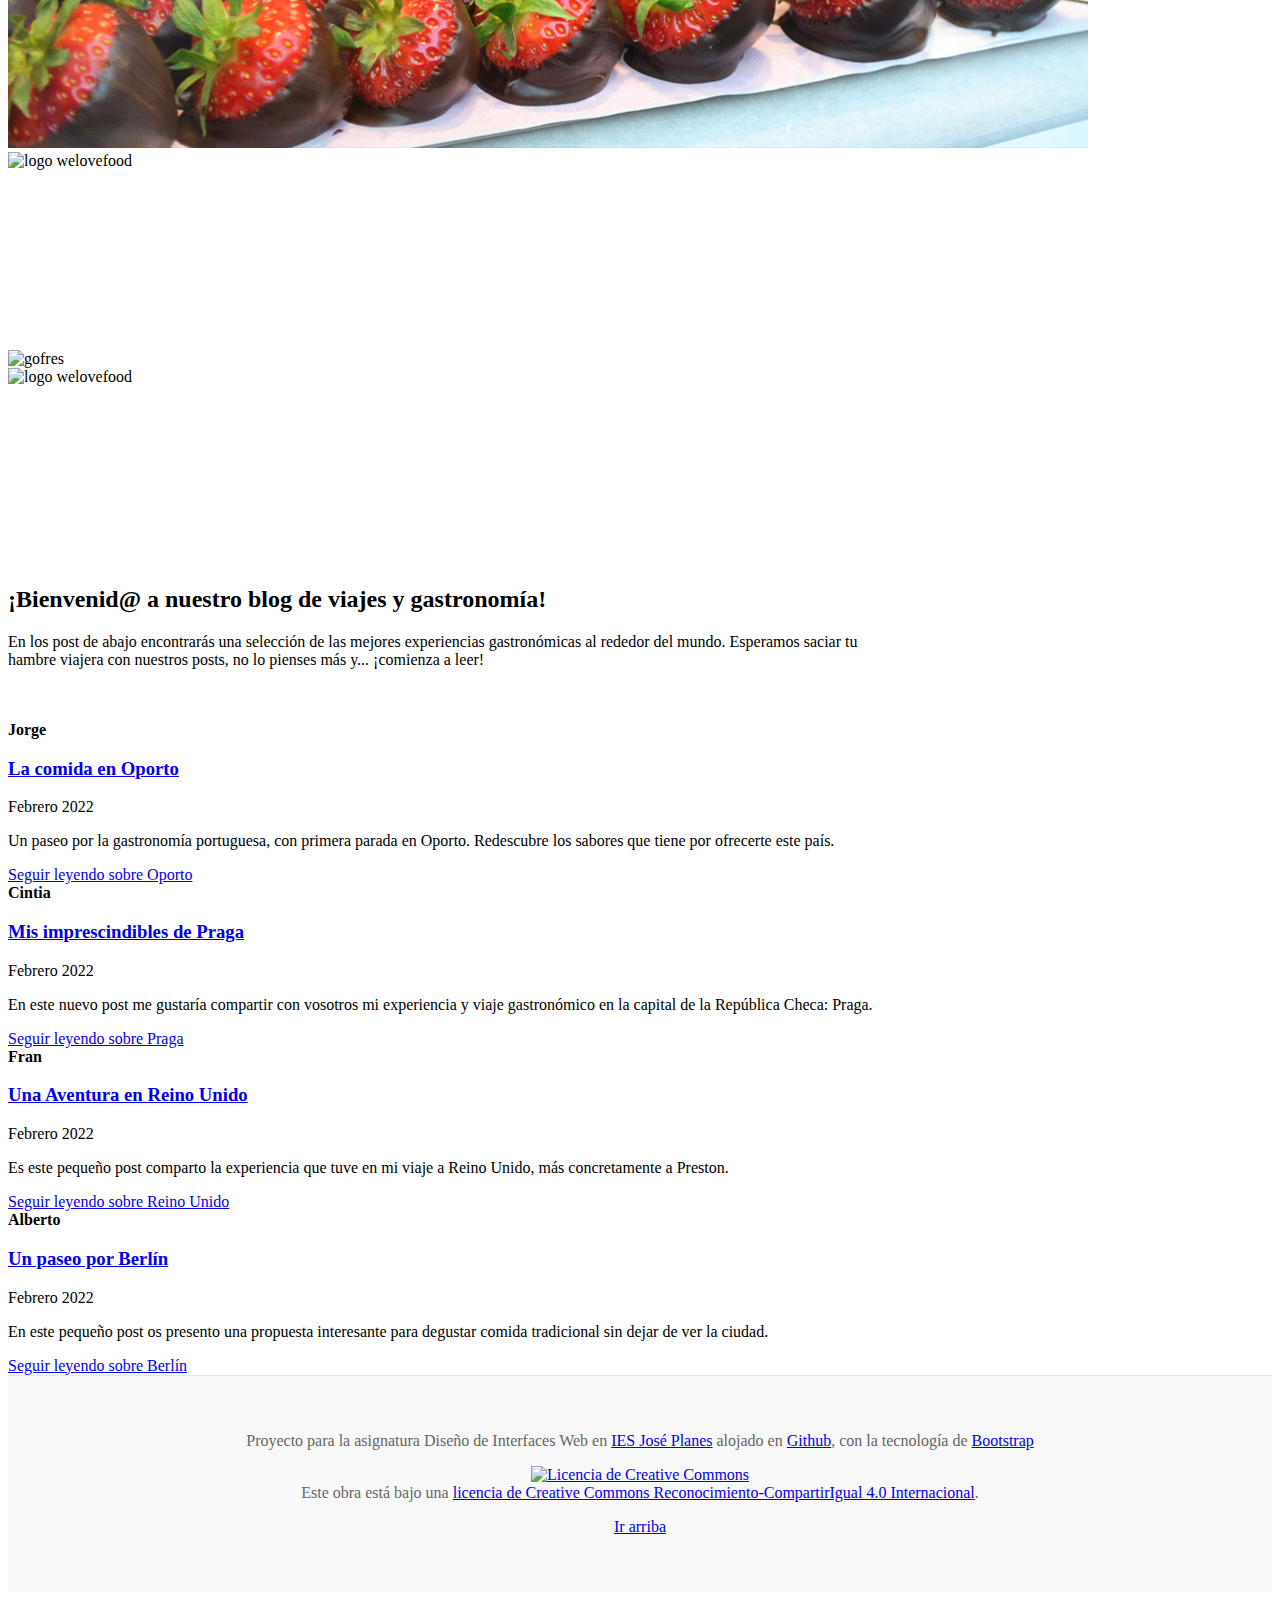
==== commit 43275460: "Update index.html" ====
--- a/index.html
+++ b/index.html
@@ -99,7 +99,7 @@
                 <a class="text-dark" href="./post-jorge.html">La comida en Oporto</a>
               </h3>
               <div class="mb-1 text-muted">Febrero 2022</div>
-              <p class="card-text mb-auto">Un paseo por la gastronomía portuguesa, con primera parada en Oporto.</p>
+              <p class="card-text mb-auto">Un paseo por la gastronomía portuguesa, con primera parada en Oporto. Redescubre los sabores que tiene por ofrecerte este país.</p>
               <a href="./post-jorge.html">Seguir leyendo sobre Oporto</a>
             </div>
           </div>
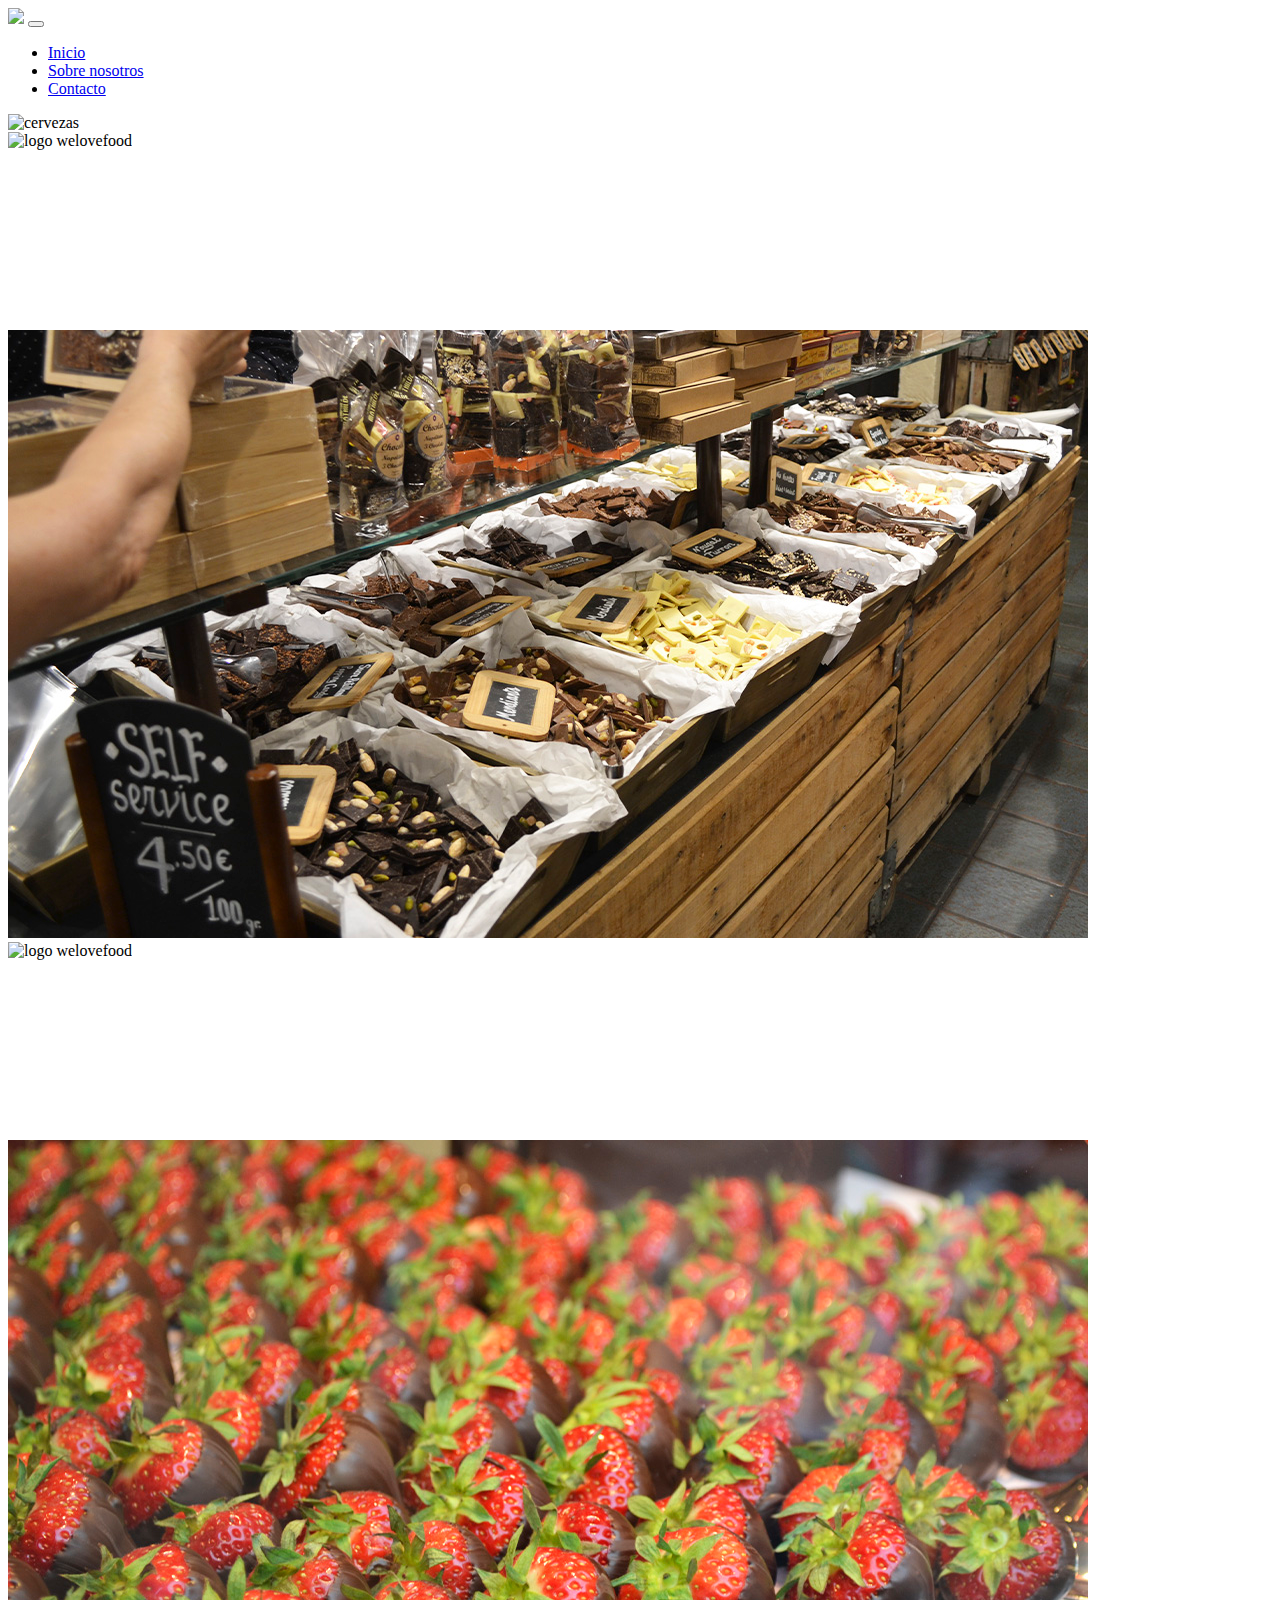
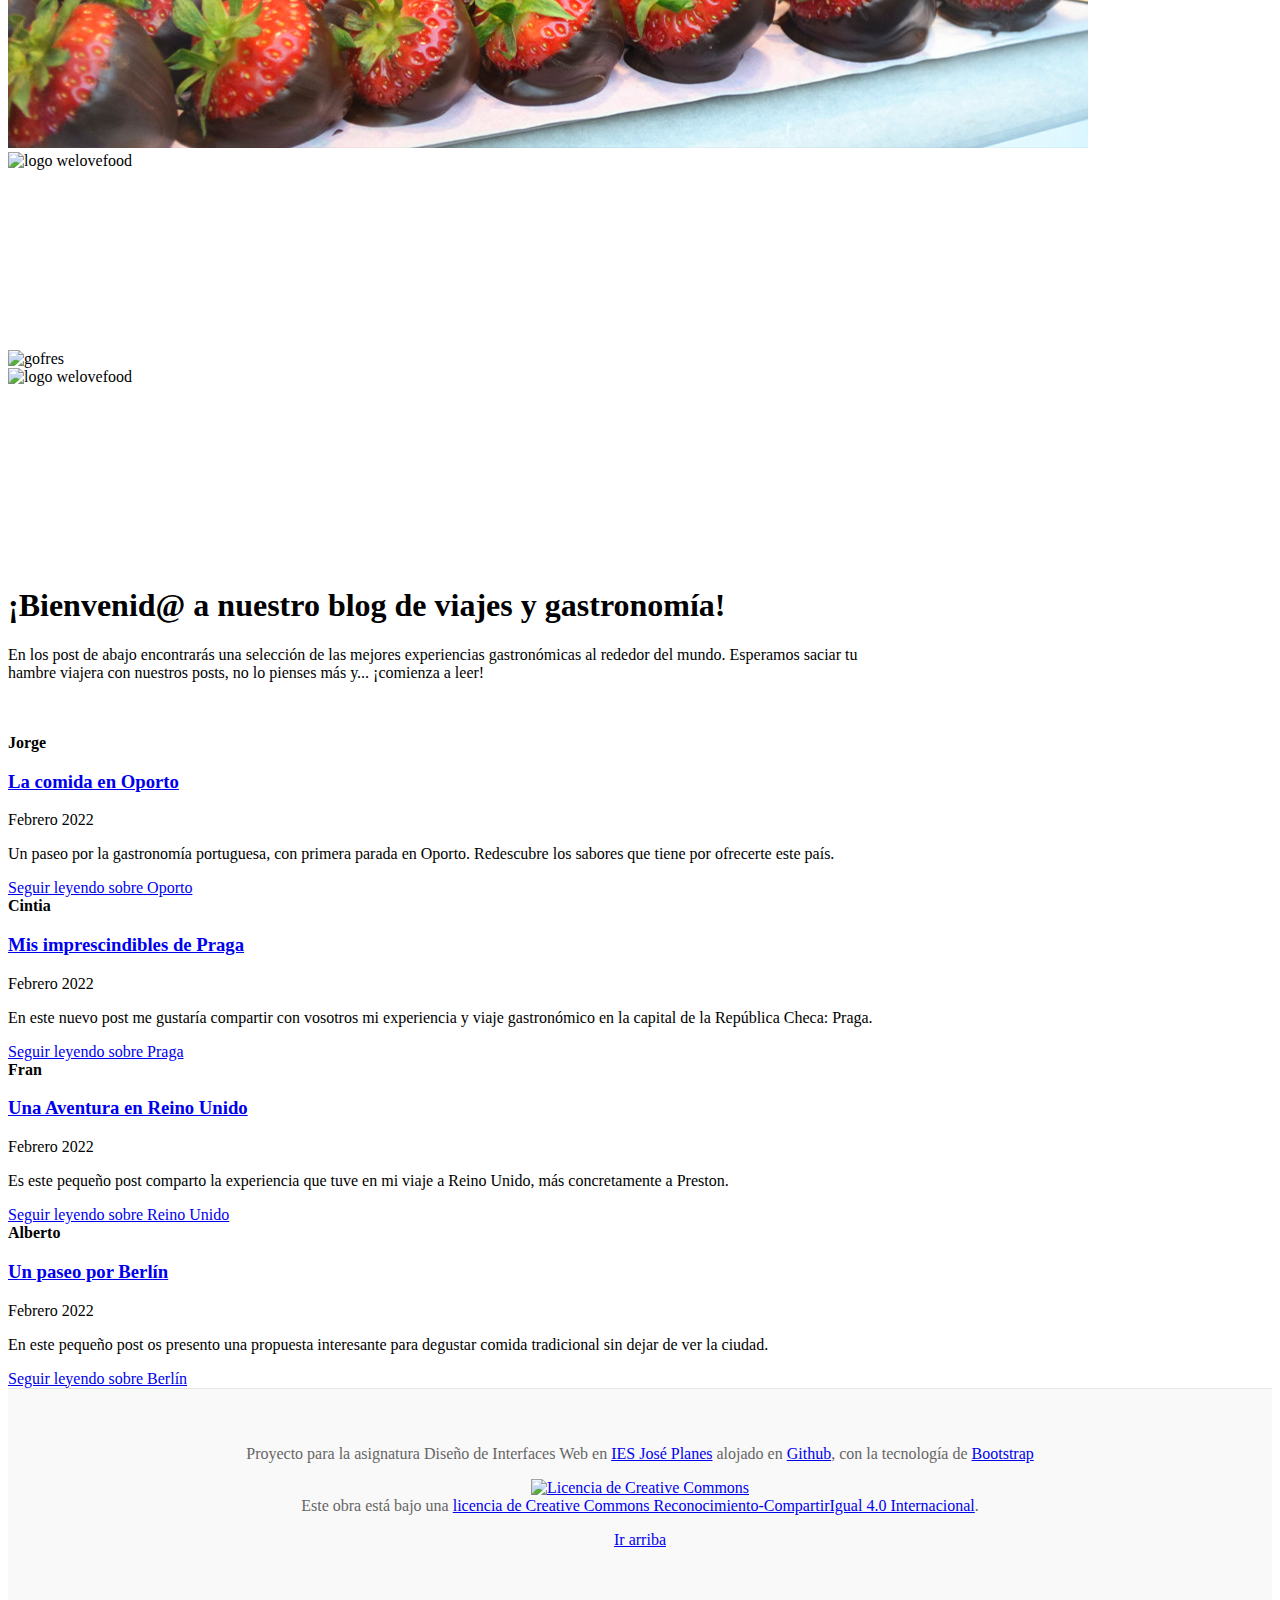
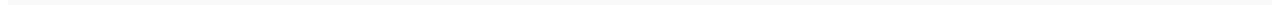
==== commit 3375b70d: "Update index.html" ====
--- a/index.html
+++ b/index.html
@@ -82,7 +82,7 @@
       </div>
 
       <div class="container text-center mt-5 ">
-        <h2> ¡Bienvenid@ a nuestro blog de viajes y gastronomía!</h2>
+        <h1> ¡Bienvenid@ a nuestro blog de viajes y gastronomía!</h1>
         <p class="text-center">
          En los post de abajo encontrarás una selección de las mejores experiencias gastronómicas al rededor del mundo. Esperamos saciar tu hambre viajera con nuestros posts, no lo pienses más y... ¡comienza a leer!          
         </p>
